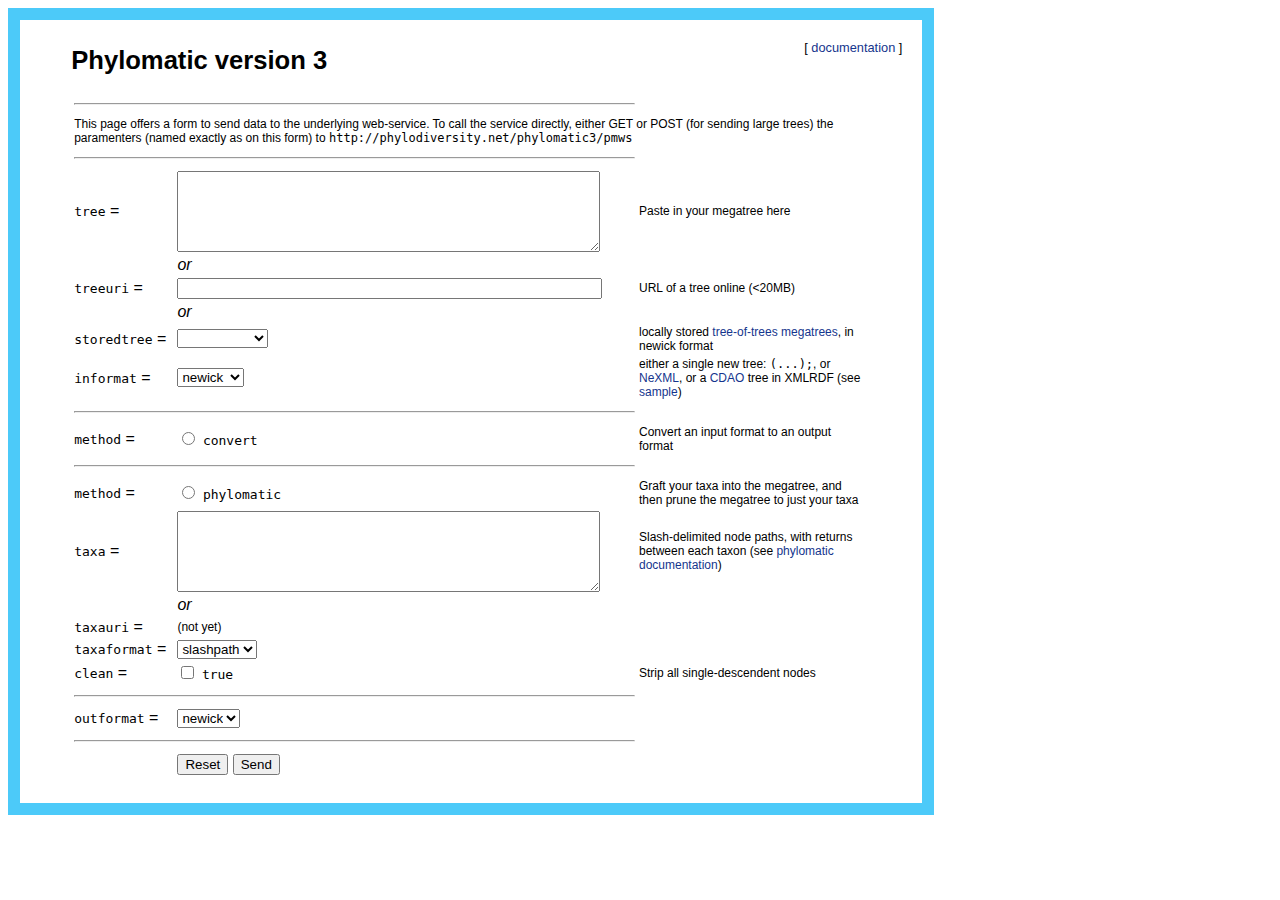
==== index.html @ 7fef9bd2 "integrating old phylomatic" ====
<?xml version="1.0" encoding="UTF-8"?>
<html xmlns="http://www.w3.org/1999/xhtml">
  <head>
	<meta content="application/xhtml+xml; charset=utf-8" http-equiv="content-type"/>
	<link rel="stylesheet" href="css/default.css" type="text/css" />
	<title>Phylomatic (v3)</title>
	<!-- <link rel="stylesheet" type="text/css" href="xsl/xmalesia.css" /> -->
  </head>
  <body>
	<div style="position:absolute;right:20px;top:20px">[ <a href="html/documentation.html">documentation</a> ]</div>
	<h1>Phylomatic version 3</h1>
	<form method="post" action="pmws">
	  <table>
		<tr>
		  <td colspan="2"><hr/></td>
		  <td>&#160;</td>
		</tr>
		<tr>
		  <td colspan="3" style="font-size:12px">This page offers a form to send data to the underlying web-service.  To call the service directly, either GET or POST (for sending large trees) the paramenters (named exactly as on this form) to <code>http://phylodiversity.net/phylomatic3/pmws</code> </td>
		</tr>
		<tr>
		  <td colspan="2"><hr/></td>
		  <td>&#160;</td>
		</tr>
		<tr>
		  <td><code>tree</code> =</td>
		  <td>
			<textarea cols="50" rows="5" name="tree"></textarea>
		  </td>
		  <td style="font-size:12px;">Paste in your megatree here</td>
		</tr>
		<tr>
		  <td>&#160;</td>

		  <td><i>or</i></td>
		  <td>&#160;</td>
		</tr>
		<tr>
		  <td><code>treeuri</code> =</td>
		  <td>
			<input name="treeuri" type="text" size="50"/>
		  </td>
		  <td style="font-size:12px;">URL of a tree online (&lt;20MB)</td>
		</tr>
		<tr>
		  <td>&#160;</td>

		  <td><i>or</i></td>
		  <td>&#160;</td>
		</tr>
		<tr>
		  <td><code>storedtree</code>&#160;=</td>
		  <td>
			<select name="storedtree">
			  <option selected="selected" value=""></option>
			  <option value="R20100701">R20100701</option>
			  <option value="smith2011">smith2011</option>
			</select>	
		  </td>
		  <td style="font-size:12px;">locally stored <a href="https://github.com/camwebb/tree-of-trees/tree/master/megatrees">tree-of-trees megatrees</a>, in newick format</td>
		</tr>
		<tr>
		  <td><code>informat</code> =</td>
		  <td>
			<select name="informat">
			  <option value="newick" selected="selected">newick</option>
			  <option value="nexml">nexml</option>
			  <option value="cdaordf">cdaordf</option>
			</select>	
		  </td>
		  <td style="font-size:12px;">either a single new tree: <code>(...);</code>, or <a href="http://www.nexml.org/">NeXML</a>, or a <a href="http://sourceforge.net/apps/mediawiki/cdao/index.php">CDAO</a> tree in XMLRDF (see <a href="eg/tree1.cdao.rdf">sample</a>)</td>
		</tr>
		<tr>
		  <td colspan="2"><hr/></td>
		  <td>&#160;</td>
		</tr>

		<tr>
		  <td><code>method</code> =</td>
		  <td>
			<input type="radio" name="method" value="convert"/>
			<code>convert</code>
		  </td>
		  <td style="font-size:12px;">Convert an input format to an output format</td>
		</tr>
		<tr>
		  <td colspan="2"><hr/></td>
		  <td>&#160;</td>
		</tr>

		<tr>
		  <td><code>method</code> =</td>
		  <td>
			<input type="radio" name="method" value="phylomatic" />
			<code>phylomatic</code>
		  </td>
		  <td style="font-size:12px;">Graft your taxa into the megatree, and then prune the megatree to just your taxa</td>
		</tr>
		<tr>
		  <td><code>taxa</code> =</td>
		  <td>
			<textarea cols="50" rows="5" name="taxa"></textarea>
		  </td>
		  <td style="font-size:12px;">Slash-delimited node paths, with returns between each taxon (see <a href="http://phylodiversity.net/phylocom/phylocom_manual.pdf">phylomatic documentation</a>)</td>
		</tr>
		<tr>
		  <td>&#160;</td>

		  <td><i>or</i></td>
		  <td>&#160;</td>
		</tr>
		<tr>
		  <td><code>taxauri</code> =</td>
		  <td style="font-size:12px;">(not yet)
			<!-- <input name="taxauri" type="text" size="50"/> -->
		  </td>
		  <td>&#160;</td>
		</tr>
		<tr>
		  <td><code>taxaformat</code> =</td>
		  <td>
			<select name="taxaformat">
			  <option value="slashpath" selected="selected">slashpath</option>
			</select>	
		  </td>
		  <td>&#160;</td>
		</tr>
		<tr>
		  <td><code>clean</code> =</td>
		  <td>
			<input type="checkbox" name="clean" value="true"/> <code>true</code>
		  </td>
		  <td style="font-size:12px;">Strip all single-descendent nodes</td>
		</tr>

		<tr>
		  <td colspan="2"><hr/></td>
		  <td>&#160;</td>
		</tr>
		<tr>
		  <td><code>outformat</code> =</td>
		  <td>
			<select name="outformat">
			  <option value="newick" selected="selected">newick</option>
			  <option value="fyt">fyt</option>
			</select>	
		  </td>
		  <td>&#160;</td>
		</tr>
		<tr>
		  <td colspan="2"><hr/></td>
		  <td>&#160;</td>
		</tr>
			
		<tr>
		  <td>&#160;</td>
		  <td>
			<input type="reset" value="Reset"/>
			<input type="submit" value="Send"/>
		  </td>
		  <td>&#160;</td>
		</tr>
	  </table>
	</form>
  </body>
</html>
---- css/default.css ----
body {
	font-family: Verdana, Arial, Helvetica, sans-serif;
	font-size: 80%;
	background-color: white;
	color: black;
	padding-top: 2em;
	border-left: 1em solid #4ccaf9;
	border-top: 1em solid #4ccaf9;
	border-right: 1em solid #4ccaf9;
	border-bottom: 1em solid #4ccaf9;
	padding-left: 4em;
	padding-bottom: 1em;
	padding-right: 4em;
	max-width: 800px;
	position: absolute;
}

p, li {    line-height: 16pt;
}

h1 { font-size: 2em }
h2 { font-size: 1.5em }
h3 { font-size: 1.0em }

a {
	color:#15358d;
	text-decoration:none;
	border-bottom-style:none;
}

a:visited {
	color:#9f1dbc;
}


a:hover {
	color:#15358d;
	border-bottom-style:solid;
	border-bottom-width:thin;
}

pre {
	color:#518413;
}
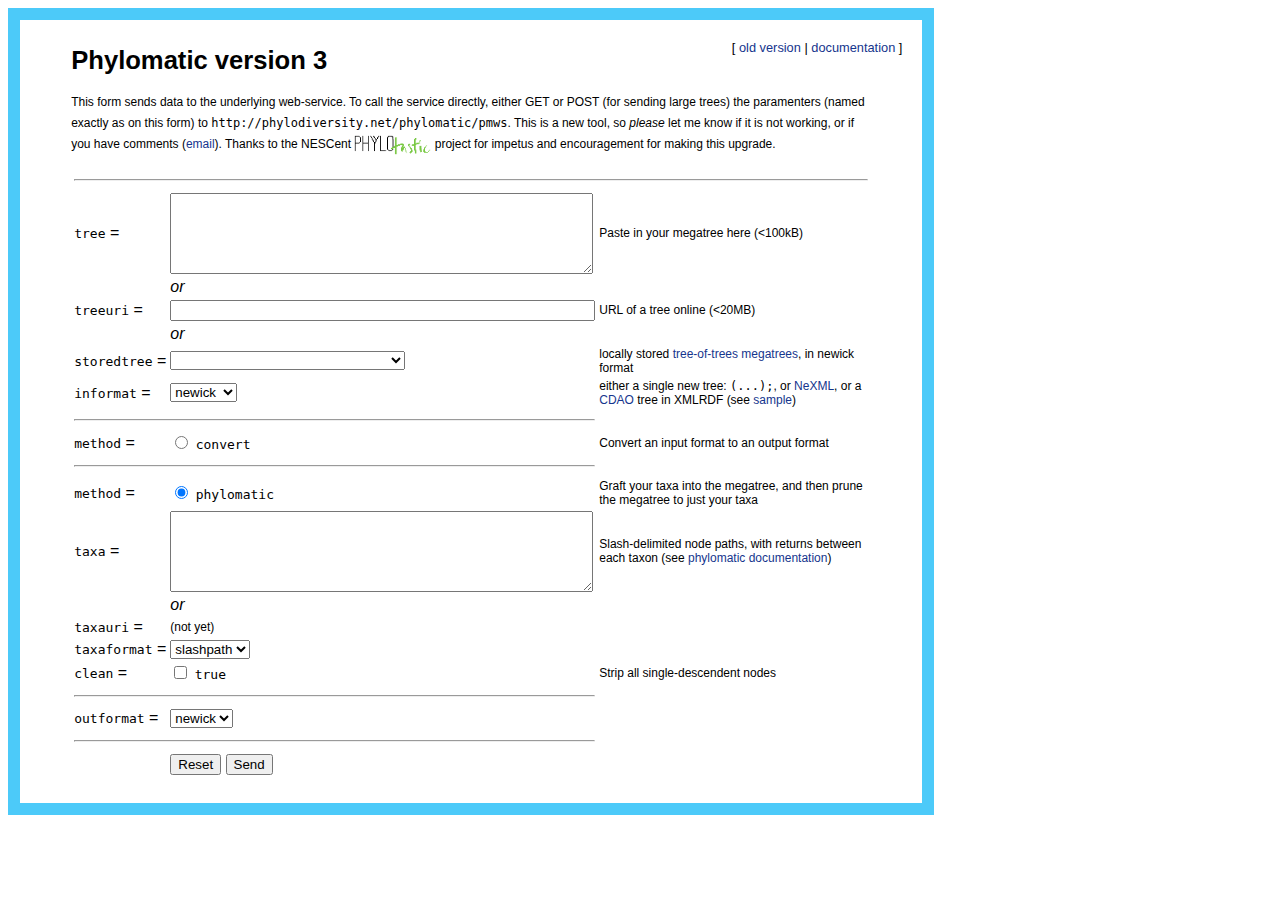
==== commit a1ed7f1a: "added nexml out" ====
--- a/index.html
+++ b/index.html
@@ -7,27 +7,26 @@
 	<!-- <link rel="stylesheet" type="text/css" href="xsl/xmalesia.css" /> -->
   </head>
   <body>
-	<div style="position:absolute;right:20px;top:20px">[ <a href="html/documentation.html">documentation</a> ]</div>
+	<div style="position:absolute;right:20px;top:20px">[ <a href="html/pm2_form.html">old version</a> | <a href="html/documentation.html">documentation</a> ]</div>
 	<h1>Phylomatic version 3</h1>
+	<p style="font-size:12px">
+	  This form sends data to the underlying
+	  web-service.  To call the service directly, either GET or POST
+	  (for sending large trees) the paramenters (named exactly as on
+	  this form) to
+	  <code>http://phylodiversity.net/phylomatic/pmws</code>. This is a new tool, so <i>please</i> let me know if it is not working, or if you have comments (<a href="mailto:cwebb@oeb.harvard.edu">email</a>).  Thanks to the NESCent <a href="http://phylotastic.org"><img style="vertical-align:middle;" src="html/img/phylotastic.png" height="20px" alt="PhyloTastic!"/></a> project for impetus and encouragement for making this upgrade. 
+	</p>	  
 	<form method="post" action="pmws">
 	  <table>
 		<tr>
-		  <td colspan="2"><hr/></td>
-		  <td>&#160;</td>
-		</tr>
-		<tr>
-		  <td colspan="3" style="font-size:12px">This page offers a form to send data to the underlying web-service.  To call the service directly, either GET or POST (for sending large trees) the paramenters (named exactly as on this form) to <code>http://phylodiversity.net/phylomatic3/pmws</code> </td>
-		</tr>
-		<tr>
-		  <td colspan="2"><hr/></td>
-		  <td>&#160;</td>
+		  <td colspan="3"><hr/></td>
 		</tr>
 		<tr>
 		  <td><code>tree</code> =</td>
 		  <td>
 			<textarea cols="50" rows="5" name="tree"></textarea>
 		  </td>
-		  <td style="font-size:12px;">Paste in your megatree here</td>
+		  <td style="font-size:12px;">Paste in your megatree here (&lt;100kB)</td>
 		</tr>
 		<tr>
 		  <td>&#160;</td>
@@ -53,8 +52,9 @@
 		  <td>
 			<select name="storedtree">
 			  <option selected="selected" value=""></option>
-			  <option value="R20100701">R20100701</option>
-			  <option value="smith2011">smith2011</option>
+			  <option value="R20100701">Phylomatic tree R20100701 (plants)</option>
+			  <option value="smith2011">Smith 2011 (plants)</option>
+			  <option value="binindaemonds2007">Bininda-Emonds 2007 (mammals)</option>
 			</select>	
 		  </td>
 		  <td style="font-size:12px;">locally stored <a href="https://github.com/camwebb/tree-of-trees/tree/master/megatrees">tree-of-trees megatrees</a>, in newick format</td>
@@ -91,7 +91,7 @@
 		<tr>
 		  <td><code>method</code> =</td>
 		  <td>
-			<input type="radio" name="method" value="phylomatic" />
+			<input type="radio" name="method" value="phylomatic" checked="checked" />
 			<code>phylomatic</code>
 		  </td>
 		  <td style="font-size:12px;">Graft your taxa into the megatree, and then prune the megatree to just your taxa</td>
@@ -142,6 +142,7 @@
 		  <td>
 			<select name="outformat">
 			  <option value="newick" selected="selected">newick</option>
+			  <option value="nexml">nexml</option>
 			  <option value="fyt">fyt</option>
 			</select>	
 		  </td>
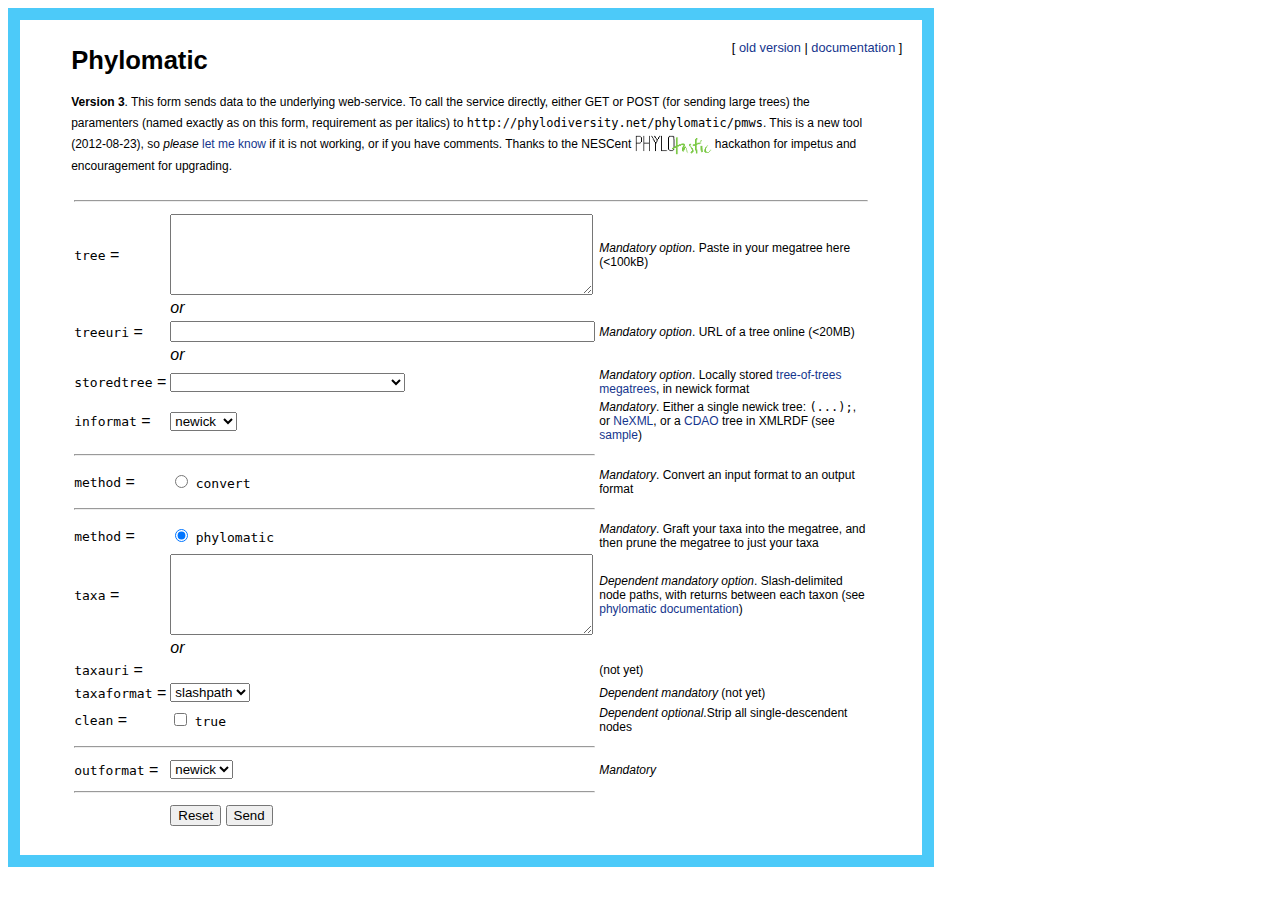
==== commit af4455ec: "new ToT megatree" ====
--- a/index.html
+++ b/index.html
@@ -5,16 +5,27 @@
 	<link rel="stylesheet" href="css/default.css" type="text/css" />
 	<title>Phylomatic (v3)</title>
 	<!-- <link rel="stylesheet" type="text/css" href="xsl/xmalesia.css" /> -->
+	<script type="text/javascript">
+	  var _gaq = _gaq || [];
+	  _gaq.push(['_setAccount', 'UA-34325512-1']);
+	  _gaq.push(['_trackPageview']);
+	  (function() {
+	  var ga = document.createElement('script'); ga.type = 'text/javascript'; 
+	  ga.async = true;
+	  ga.src = ('https:' == document.location.protocol ? 'https://ssl' : 'http://www') + '.google-analytics.com/ga.js';
+	  var s = document.getElementsByTagName('script')[0]; s.parentNode.insertBefore(ga, s);
+  })();
+	</script>
   </head>
   <body>
 	<div style="position:absolute;right:20px;top:20px">[ <a href="html/pm2_form.html">old version</a> | <a href="html/documentation.html">documentation</a> ]</div>
-	<h1>Phylomatic version 3</h1>
+	<h1>Phylomatic</h1>
 	<p style="font-size:12px">
-	  This form sends data to the underlying
+	  <b>Version 3</b>. This form sends data to the underlying
 	  web-service.  To call the service directly, either GET or POST
 	  (for sending large trees) the paramenters (named exactly as on
-	  this form) to
-	  <code>http://phylodiversity.net/phylomatic/pmws</code>. This is a new tool, so <i>please</i> let me know if it is not working, or if you have comments (<a href="mailto:cwebb@oeb.harvard.edu">email</a>).  Thanks to the NESCent <a href="http://phylotastic.org"><img style="vertical-align:middle;" src="html/img/phylotastic.png" height="20px" alt="PhyloTastic!"/></a> project for impetus and encouragement for making this upgrade. 
+	  this form, requirement as per italics) to
+	  <code>http://phylodiversity.net/phylomatic/pmws</code>. This is a new tool (2012-08-23), so <i>please</i> <a href="mailto:cwebb@oeb.harvard.edu">let me know</a> if it is not working, or if you have comments.  Thanks to the NESCent <a href="http://phylotastic.org"><img style="vertical-align:middle;" src="html/img/phylotastic.png" height="20px" alt="PhyloTastic!"/></a> hackathon for impetus and encouragement for upgrading. 
 	</p>	  
 	<form method="post" action="pmws">
 	  <table>
@@ -26,7 +37,7 @@
 		  <td>
 			<textarea cols="50" rows="5" name="tree"></textarea>
 		  </td>
-		  <td style="font-size:12px;">Paste in your megatree here (&lt;100kB)</td>
+		  <td style="font-size:12px;"><i>Mandatory option</i>. Paste in your megatree here (&lt;100kB)</td>
 		</tr>
 		<tr>
 		  <td>&#160;</td>
@@ -39,7 +50,7 @@
 		  <td>
 			<input name="treeuri" type="text" size="50"/>
 		  </td>
-		  <td style="font-size:12px;">URL of a tree online (&lt;20MB)</td>
+		  <td style="font-size:12px;"><i>Mandatory option</i>. URL of a tree online (&lt;20MB)</td>
 		</tr>
 		<tr>
 		  <td>&#160;</td>
@@ -52,12 +63,12 @@
 		  <td>
 			<select name="storedtree">
 			  <option selected="selected" value=""></option>
-			  <option value="R20100701">Phylomatic tree R20100701 (plants)</option>
+			  <option value="R20120829">Phylomatic tree R20120829 (plants)</option>
 			  <option value="smith2011">Smith 2011 (plants)</option>
 			  <option value="binindaemonds2007">Bininda-Emonds 2007 (mammals)</option>
 			</select>	
 		  </td>
-		  <td style="font-size:12px;">locally stored <a href="https://github.com/camwebb/tree-of-trees/tree/master/megatrees">tree-of-trees megatrees</a>, in newick format</td>
+		  <td style="font-size:12px;"><i>Mandatory option</i>. Locally stored <a href="https://github.com/camwebb/tree-of-trees/tree/master/megatrees">tree-of-trees megatrees</a>, in newick format</td>
 		</tr>
 		<tr>
 		  <td><code>informat</code> =</td>
@@ -68,7 +79,7 @@
 			  <option value="cdaordf">cdaordf</option>
 			</select>	
 		  </td>
-		  <td style="font-size:12px;">either a single new tree: <code>(...);</code>, or <a href="http://www.nexml.org/">NeXML</a>, or a <a href="http://sourceforge.net/apps/mediawiki/cdao/index.php">CDAO</a> tree in XMLRDF (see <a href="eg/tree1.cdao.rdf">sample</a>)</td>
+		  <td style="font-size:12px;"><i>Mandatory</i>. Either a single newick tree: <code>(...);</code>, or <a href="http://www.nexml.org/">NeXML</a>, or a <a href="http://sourceforge.net/apps/mediawiki/cdao/index.php">CDAO</a> tree in XMLRDF (see <a href="eg/tree1.cdao.rdf">sample</a>)</td>
 		</tr>
 		<tr>
 		  <td colspan="2"><hr/></td>
@@ -81,7 +92,7 @@
 			<input type="radio" name="method" value="convert"/>
 			<code>convert</code>
 		  </td>
-		  <td style="font-size:12px;">Convert an input format to an output format</td>
+		  <td style="font-size:12px;"><i>Mandatory</i>. Convert an input format to an output format</td>
 		</tr>
 		<tr>
 		  <td colspan="2"><hr/></td>
@@ -94,14 +105,14 @@
 			<input type="radio" name="method" value="phylomatic" checked="checked" />
 			<code>phylomatic</code>
 		  </td>
-		  <td style="font-size:12px;">Graft your taxa into the megatree, and then prune the megatree to just your taxa</td>
+		  <td style="font-size:12px;"><i>Mandatory</i>. Graft your taxa into the megatree, and then prune the megatree to just your taxa</td>
 		</tr>
 		<tr>
 		  <td><code>taxa</code> =</td>
 		  <td>
 			<textarea cols="50" rows="5" name="taxa"></textarea>
 		  </td>
-		  <td style="font-size:12px;">Slash-delimited node paths, with returns between each taxon (see <a href="http://phylodiversity.net/phylocom/phylocom_manual.pdf">phylomatic documentation</a>)</td>
+		  <td style="font-size:12px;"><i>Dependent mandatory option</i>. Slash-delimited node paths, with returns between each taxon (see <a href="http://phylodiversity.net/phylocom/phylocom_manual.pdf">phylomatic documentation</a>)</td>
 		</tr>
 		<tr>
 		  <td>&#160;</td>
@@ -111,10 +122,10 @@
 		</tr>
 		<tr>
 		  <td><code>taxauri</code> =</td>
+		  <td>&#160;</td>
 		  <td style="font-size:12px;">(not yet)
 			<!-- <input name="taxauri" type="text" size="50"/> -->
 		  </td>
-		  <td>&#160;</td>
 		</tr>
 		<tr>
 		  <td><code>taxaformat</code> =</td>
@@ -123,14 +134,14 @@
 			  <option value="slashpath" selected="selected">slashpath</option>
 			</select>	
 		  </td>
-		  <td>&#160;</td>
+		  <td style="font-size:12px;"><i>Dependent mandatory</i> (not yet)</td>
 		</tr>
 		<tr>
 		  <td><code>clean</code> =</td>
 		  <td>
 			<input type="checkbox" name="clean" value="true"/> <code>true</code>
 		  </td>
-		  <td style="font-size:12px;">Strip all single-descendent nodes</td>
+		  <td style="font-size:12px;"><i>Dependent optional</i>.Strip all single-descendent nodes</td>
 		</tr>
 
 		<tr>
@@ -146,7 +157,7 @@
 			  <option value="fyt">fyt</option>
 			</select>	
 		  </td>
-		  <td>&#160;</td>
+		  <td style="font-size:12px;"><i>Mandatory</i></td>
 		</tr>
 		<tr>
 		  <td colspan="2"><hr/></td>
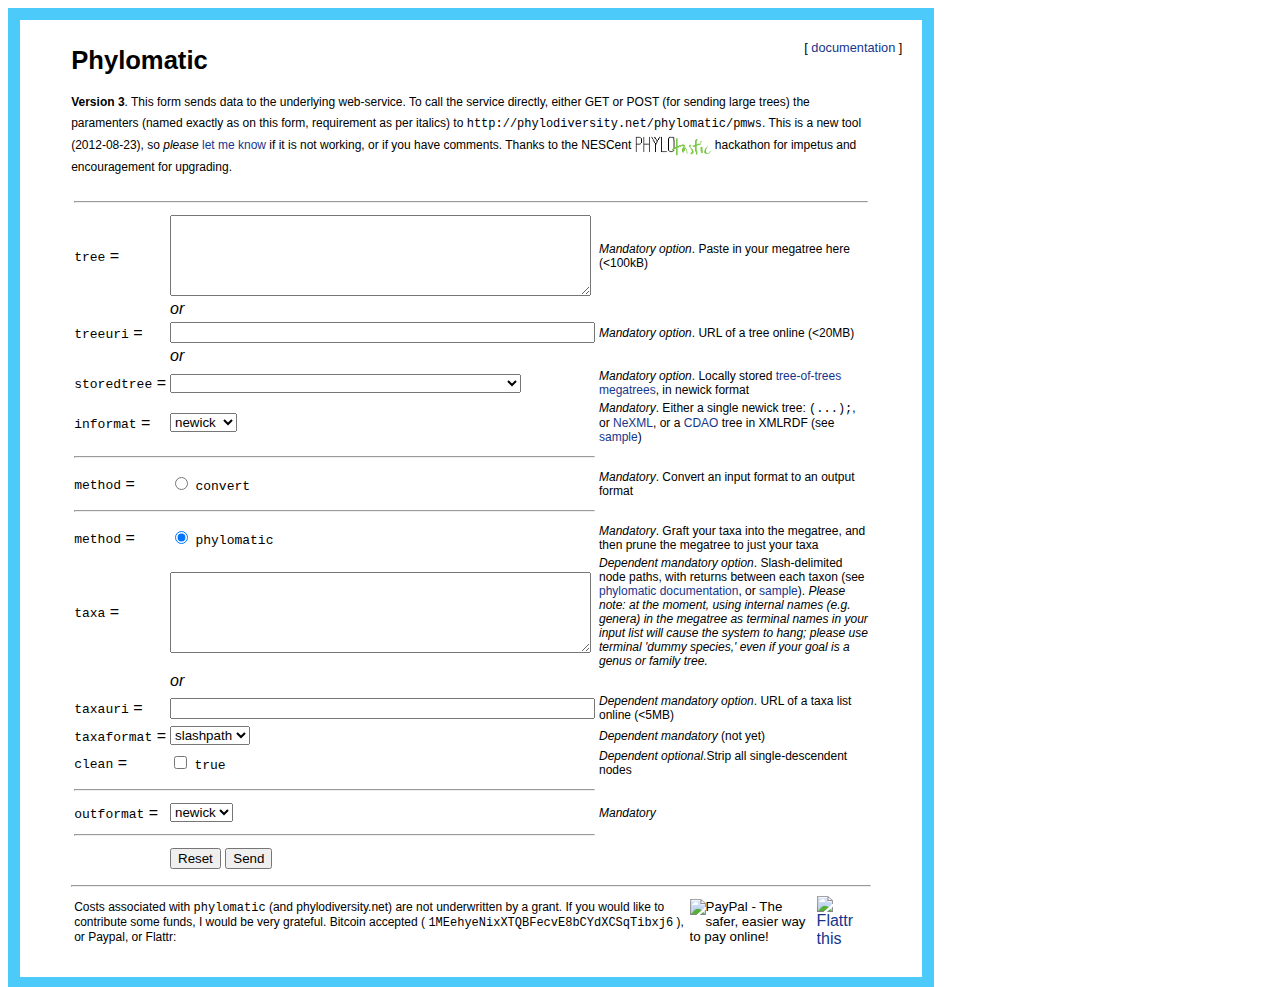
==== commit e92895c4: "Flattr" ====
--- a/index.html
+++ b/index.html
@@ -18,7 +18,7 @@
 	</script>
   </head>
   <body>
-	<div style="position:absolute;right:20px;top:20px">[ <a href="html/pm2_form.html">old version</a> | <a href="html/documentation.html">documentation</a> ]</div>
+	<div style="position:absolute;right:20px;top:20px">[ <a href="html/documentation.html">documentation</a> ]</div>
 	<h1>Phylomatic</h1>
 	<p style="font-size:12px">
 	  <b>Version 3</b>. This form sends data to the underlying
@@ -63,9 +63,14 @@
 		  <td>
 			<select name="storedtree">
 			  <option selected="selected" value=""></option>
-			  <option value="R20120829">Phylomatic tree R20120829 (plants)</option>
-			  <option value="smith2011">Smith 2011 (plants)</option>
-			  <option value="binindaemonds2007">Bininda-Emonds 2007 (mammals)</option>
+			  <option value="R20120829">R20120829 (Phylomatic tree
+              R20120829 for plants)</option>
+			  <option value="smith2011">smith2011 (Smith 2011, plants)</option>
+			  <option value="zanne2014">zanne2014 (Zanne et al. 2014, plants)</option>
+			  <!-- <option value="slik2015">slik2015 (Ferry Slik, all plant
+              genera)</option> -->
+			  <option value="binindaemonds2007">binindaemonds2007
+              (Bininda-Emonds 2007, mammals)</option>
 			</select>	
 		  </td>
 		  <td style="font-size:12px;"><i>Mandatory option</i>. Locally stored <a href="https://github.com/camwebb/tree-of-trees/tree/master/megatrees">tree-of-trees megatrees</a>, in newick format</td>
@@ -112,7 +117,16 @@
 		  <td>
 			<textarea cols="50" rows="5" name="taxa"></textarea>
 		  </td>
-		  <td style="font-size:12px;"><i>Dependent mandatory option</i>. Slash-delimited node paths, with returns between each taxon (see <a href="http://phylodiversity.net/phylocom/phylocom_manual.pdf">phylomatic documentation</a>)</td>
+		  <td style="font-size:12px;"><i>Dependent mandatory
+		  option</i>. Slash-delimited node paths, with returns between
+		  each taxon (see <a
+		  href="http://phylodiversity.net/phylocom/phylocom_manual.pdf">phylomatic
+		  documentation</a>, or <a
+		  href="eg/taxa_sample">sample</a>). <i>Please note: at the
+		  moment, using internal names (e.g. genera) in the megatree
+		  as terminal names in your input list will cause the system
+		  to hang; please use terminal 'dummy species,' even if your
+		  goal is a genus or family tree.</i></td>
 		</tr>
 		<tr>
 		  <td>&#160;</td>
@@ -122,9 +136,11 @@
 		</tr>
 		<tr>
 		  <td><code>taxauri</code> =</td>
-		  <td>&#160;</td>
-		  <td style="font-size:12px;">(not yet)
-			<!-- <input name="taxauri" type="text" size="50"/> -->
+		  <td>
+			<input name="taxauri" type="text" size="50"/>
+		  </td>
+		  <td style="font-size:12px;"><i>Dependent mandatory
+          option</i>. URL of a taxa list online (&lt;5MB)
 		  </td>
 		</tr>
 		<tr>
@@ -173,6 +189,31 @@
 		  <td>&#160;</td>
 		</tr>
 	  </table>
-	</form>
+    </form>
+    <hr/>
+    <form action="https://www.paypal.com/cgi-bin/webscr" method="post"
+          target="_top">
+      <table><tr><td style="font-size:12px;">
+        Costs associated with <tt>phylomatic</tt> (and
+        phylodiversity.net) are not underwritten by a grant. If you
+        would like to contribute some funds, I would be very
+        grateful. Bitcoin accepted
+        (&#160;<tt>1MEehyeNixXTQBFecvE8bCYdXCSqTibxj6</tt>&#160;), or
+        Paypal, or Flattr:
+        </td><td>
+        <input type="hidden" name="cmd"
+        value="_s-xclick"/> <input type="hidden" name="encrypted"
+        value="-----BEGIN [base64]/baY/iH9FANwndgiw4M6wYK8XJfCkeEdkDpP1ovt94J5lx3HTLW7uDjoTGhQRD2oYMNtKqPNWd8Mb7b8+cOnxfmGPvXi/aWzQVhw9EDllTW+hKKNB4Gbn2lVzESp00BogdnDYWsITOiYjGY6mzELMAkGBSsOAwIaBQAwgawGCSqGSIb3DQEHATAUBggqhkiG9w0DBwQIljqMd6Lty0CAgYi7RSD4VsTM5lBZJjjNl7pulhanT5sswgKfzVA4nu57Tnu/Cj10gRWE3s18n8QzlQNdLN9Zw2Ka3POSXHoxoZC8qZVxo0GPfynEOa8TvLgaitvtzctRhYyk1m0XugrFdsiLnxFUYIeA0FLFs4rxKbKknggOGPZ3L+Q05EPiNCNP/[base64]/ETMS1ycjtkpkvjXZe9k+6CieLuLsPumsJ7QC1odNz3sJiCbs2wC0nLE0uLGaEtXynIgRqIddYCHx88pb5HTXv4SZeuv0Rqq4+axW9PLAAATU8w04qqjaSXgbGLP3NmohqM6bV9kZZwZLR/klDaQGo1u9uDb9lr4Yn+rBQIDAQABo4HuMIHrMB0GA1UdDgQWBBSWn3y7xm8XvVk/UtcKG+wQ1mSUazCBuwYDVR0jBIGzMIGwgBSWn3y7xm8XvVk/[base64]/zANBgkqhkiG9w0BAQUFAAOBgQCBXzpWmoBa5e9fo6ujionW1hUhPkOBakTr3YCDjbYfvJEiv/2P+IobhOGJr85+XHhN0v4gUkEDI8r2/rNk1m0GA8HKddvTjyGw/XqXa+LSTlDYkqI8OwR8GEYj4efEtcRpRYBxV8KxAW93YDWzFGvruKnnLbDAF6VR5w/[base64]/2L0WpdI8/jkx/grcqdNTwuvaHkcypgKp8uQ5DBs5LEltoYi4OEkLRwuqNP9EpqXyz2a6xiIql8fqj5IA45TVo/IhWk39LRJPYapA3qzkxsfYy/rtrMNLwsC1b8FpLyru80aRu8a0a9r5+DKWeKI4w==-----END PKCS7----- "/>
+        <input type="image"
+        src="https://www.paypalobjects.com/en_US/i/btn/btn_donate_LG.gif"
+        border="0" name="submit" alt="PayPal - The safer, easier way
+        to pay online!"/> <img alt="" border="0"
+        src="https://www.paypalobjects.com/en_US/i/scr/pixel.gif"
+        width="1" height="1"/>
+        </td><td><a href="https://flattr.com/submit/auto?user_id=camwebb&amp;url=http%3A%2F%2Fphylodiversity.net%2Fphylomatic%2Findex.html" target="_blank"><img src="//button.flattr.com/flattr-badge-large.png" alt="Flattr this" title="Flattr this" border="0"/></a>
+      </td>
+      </tr></table>
+    </form>
   </body>
 </html>
+    
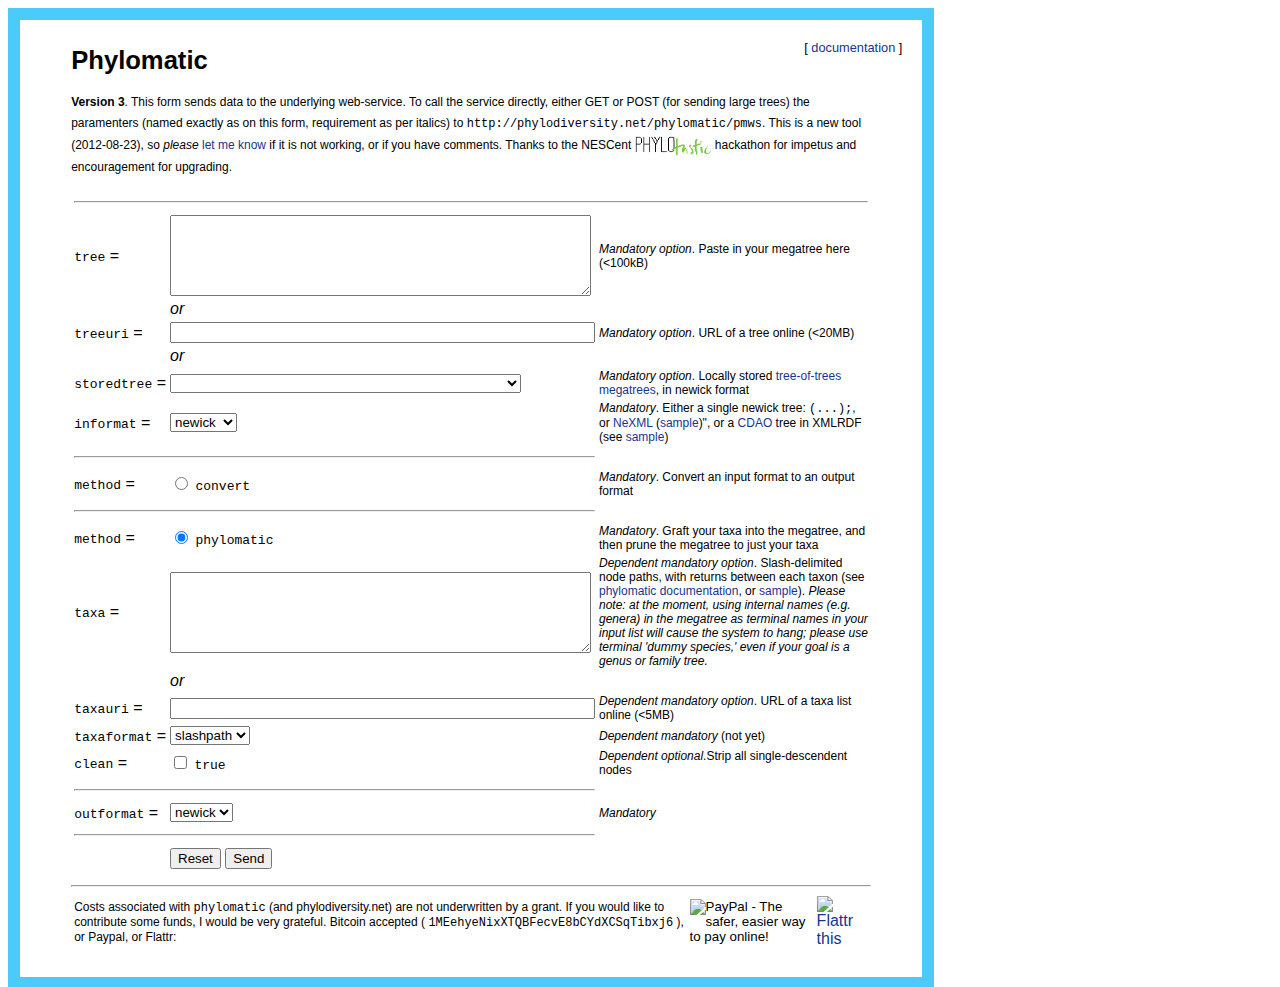
==== commit 1b91b050: "minor edits" ====
--- a/index.html
+++ b/index.html
@@ -84,7 +84,7 @@
 			  <option value="cdaordf">cdaordf</option>
 			</select>	
 		  </td>
-		  <td style="font-size:12px;"><i>Mandatory</i>. Either a single newick tree: <code>(...);</code>, or <a href="http://www.nexml.org/">NeXML</a>, or a <a href="http://sourceforge.net/apps/mediawiki/cdao/index.php">CDAO</a> tree in XMLRDF (see <a href="eg/tree1.cdao.rdf">sample</a>)</td>
+		  <td style="font-size:12px;"><i>Mandatory</i>. Either a single newick tree: <code>(...);</code>, or <a href="http://www.nexml.org/">NeXML</a> (<a href="eg/tree1.nexml.xml">sample</a>)", or a <a href="http://sourceforge.net/apps/mediawiki/cdao/index.php">CDAO</a> tree in XMLRDF (see <a href="eg/tree1.cdao.rdf">sample</a>)</td>
 		</tr>
 		<tr>
 		  <td colspan="2"><hr/></td>
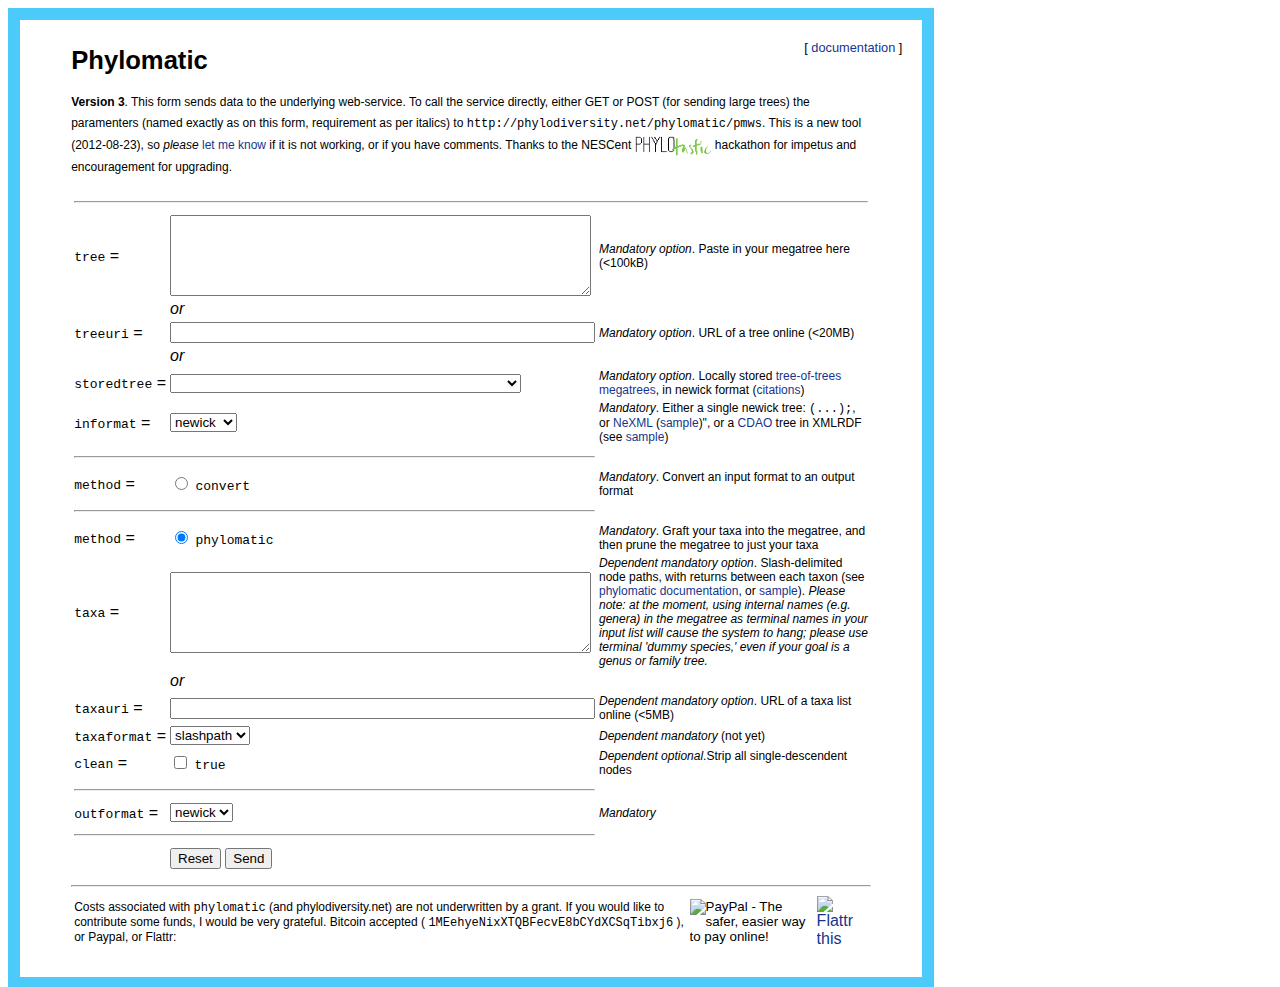
==== commit 06d0a9f3: "auto" ====
--- a/index.html
+++ b/index.html
@@ -65,15 +65,15 @@
 			  <option selected="selected" value=""></option>
 			  <option value="R20120829">R20120829 (Phylomatic tree
               R20120829 for plants)</option>
+			  <option value="slik2015">slik2015 (Slik et al. 2018, all plant
+              genera)</option>
 			  <option value="smith2011">smith2011 (Smith 2011, plants)</option>
 			  <option value="zanne2014">zanne2014 (Zanne et al. 2014, plants)</option>
-			  <!-- <option value="slik2015">slik2015 (Ferry Slik, all plant
-              genera)</option> -->
 			  <option value="binindaemonds2007">binindaemonds2007
               (Bininda-Emonds 2007, mammals)</option>
 			</select>	
 		  </td>
-		  <td style="font-size:12px;"><i>Mandatory option</i>. Locally stored <a href="https://github.com/camwebb/tree-of-trees/tree/master/megatrees">tree-of-trees megatrees</a>, in newick format</td>
+		  <td style="font-size:12px;"><i>Mandatory option</i>. Locally stored <a href="https://github.com/camwebb/tree-of-trees/tree/master/megatrees">tree-of-trees megatrees</a>, in newick format (<a href="html/refs.html">citations</a>)</td>
 		</tr>
 		<tr>
 		  <td><code>informat</code> =</td>
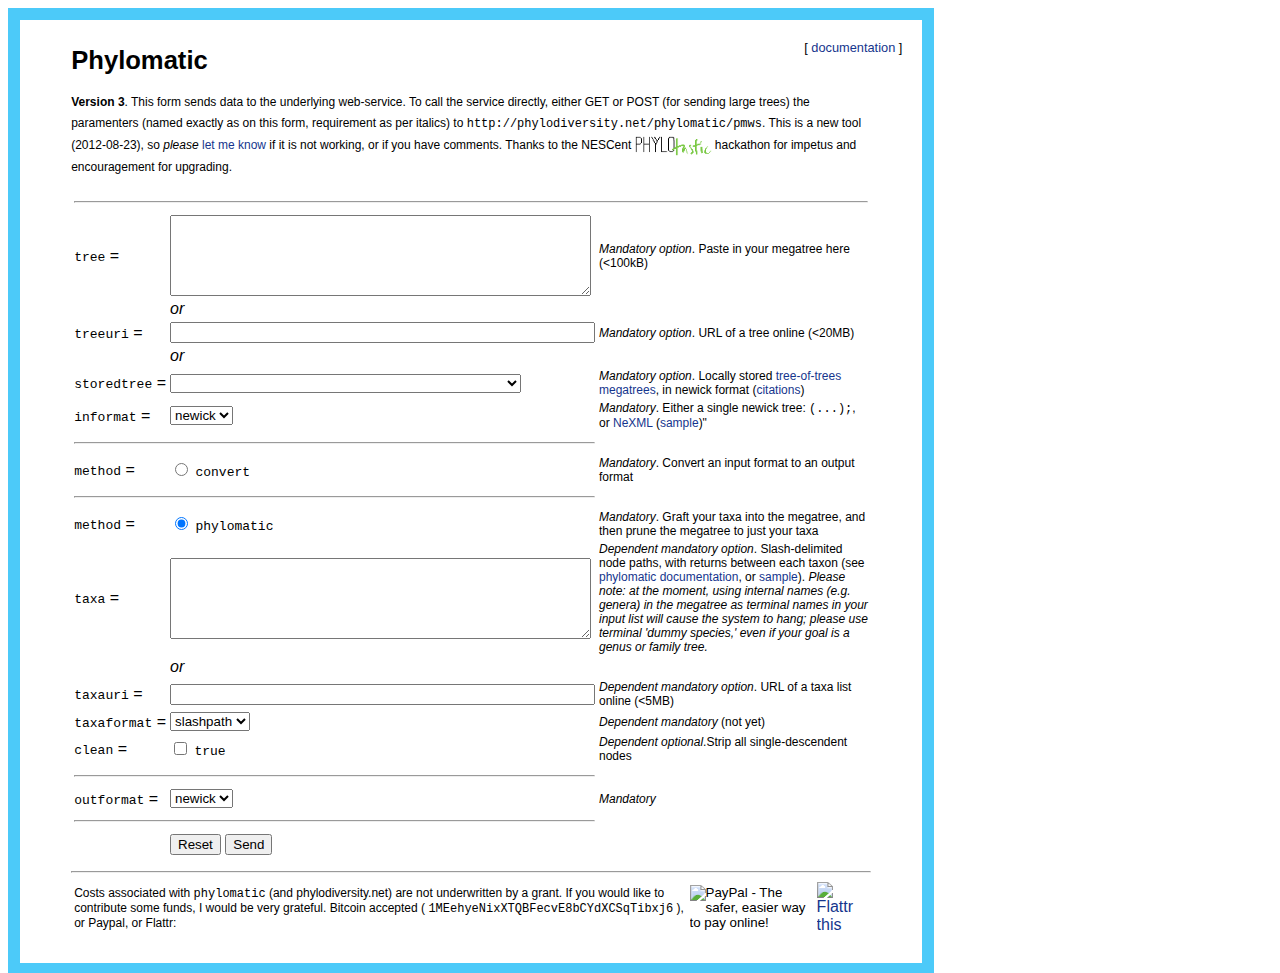
==== commit ac5dd1bb: "auto" ====
--- a/index.html
+++ b/index.html
@@ -81,10 +81,10 @@
 			<select name="informat">
 			  <option value="newick" selected="selected">newick</option>
 			  <option value="nexml">nexml</option>
-			  <option value="cdaordf">cdaordf</option>
-			</select>	
-		  </td>
-		  <td style="font-size:12px;"><i>Mandatory</i>. Either a single newick tree: <code>(...);</code>, or <a href="http://www.nexml.org/">NeXML</a> (<a href="eg/tree1.nexml.xml">sample</a>)", or a <a href="http://sourceforge.net/apps/mediawiki/cdao/index.php">CDAO</a> tree in XMLRDF (see <a href="eg/tree1.cdao.rdf">sample</a>)</td>
+			 <!-- currently broken <option value="cdaordf">cdaordf</option> -->
+			</select>	
+		  </td>
+		  <td style="font-size:12px;"><i>Mandatory</i>. Either a single newick tree: <code>(...);</code>, or <a href="http://www.nexml.org/">NeXML</a> (<a href="eg/tree1.nexml.xml">sample</a>)"<!--, or a <a href="http://sourceforge.net/apps/mediawiki/cdao/index.php">CDAO</a> tree in XMLRDF (see <a href="eg/tree1.cdao.rdf">sample</a>) --></td>
 		</tr>
 		<tr>
 		  <td colspan="2"><hr/></td>
